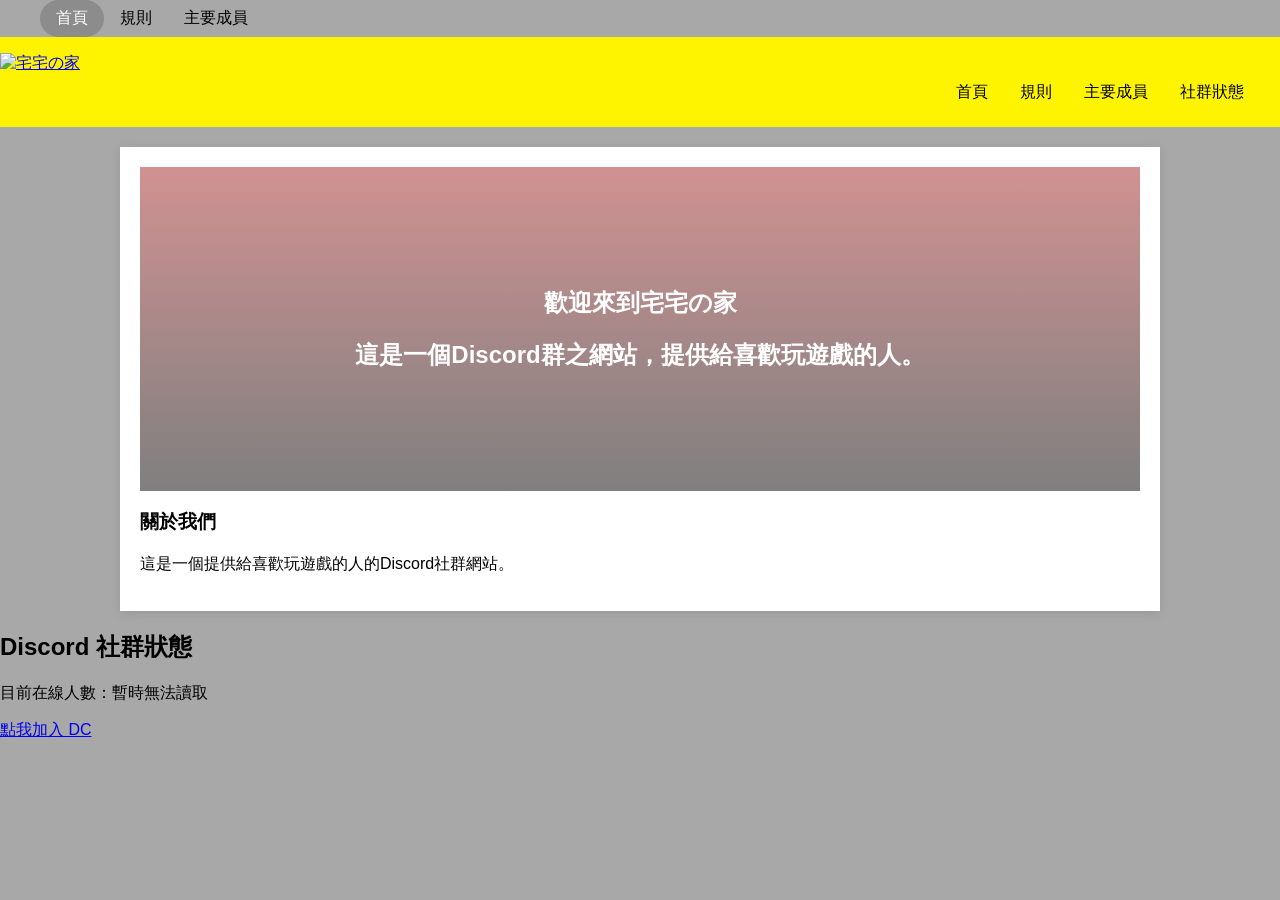
==== index.html @ 321887d7 "Add files via upload" ====
<!DOCTYPE html>
<html lang="zh-Hant">
<head>
    <meta charset="UTF-8">
    <title>宅宅の家</title>
    <link rel="stylesheet" href="style.css">
</head>
<body>

<ul class="nav-links">
    <li><a href="javascript:void(0)" class="nav-item active" onclick="showPage('home')">首頁</a></li>
    <li><a href="javascript:void(0)" class="nav-item" onclick="showPage('rules')">規則</a></li>
    <li><a href="javascript:void(0)" class="nav-item" onclick="showPage('members')">主要成員</a></li>
</ul>

<div id="home" class="page-content">
    <h1>歡迎來到首頁</h1>
</div>

<div id="rules" class="page-content" style="display:none;">
    <h1>這是規則頁面</h1>
</div>

<div id="members" class="page-content" style="display:none;">
    <h1>主要成員名單</h1>
</div>

<nav class="navbar">
    <div class="logo">
        <a href="index.html">
            <img src="./image/1.jpg" alt="宅宅の家" height="100" width="100">
        </a> 

    <div class="nav-container">
        <div class="logo"><a href="index.html" class="" onclick="showPage('home')"></a>
    </div>
    
        <ul class="nav-links">
            <li><a href="index.html" class="nav-item" onclick="showPage('home')">首頁</a></li>
            <li><a href="law.html" class="nav-item" onclick="showPage('main')">規則</a></li>
            <li><a href="main-member.html" class="nav-item" onclick="showPage('main')">主要成員</a></li>
            <li><a href="" class="nav-item" onclick="showPage('discord')">社群狀態</a></li>
        </ul>
    </div>
</nav>

<main class="content-wrapper">
    <section id="home" class="page-content active">
        <div class="hero-banner">
            <h1><strong>歡迎來到宅宅の家</strong></h1><h2><strong>這是一個Discord群之網站，提供給喜歡玩遊戲的人。</strong></h2>
        </div>
        <div class="info-card">
            <h3><strong>關於我們</strong></h3>
            <p>這是一個提供給喜歡玩遊戲的人的Discord社群網站。</p>
        </div>
    </section>


    <section id="main" class="page-content">
        <h2>主要成員</h2>
        <ul class="news-list">
            <li><span>2024/03/27</span> 伺服器規則更新</li>
            <li><span>2024/03/20</span> 本週遊戲活動：英雄聯盟大賽</li>
        </ul>
    </section>

    <section id="home" class="home">
        <h2>Discord 社群狀態</h2>
        <div class="dc-card">
            <p>目前在線人數：<span id="online-count">讀取中...</span></p>
            <a href="https://discord.gg/kJM9V8hc4u" class="join-btn">點我加入 DC</a>
        </div>
    </section>
</main>

<script>
    // 使用你的邀請碼末端（例如：kJM9V8hc4u）
    const inviteCode = "kJM9V8hc4u"; 

    async function getOnlineCount() {
        try {
            // 透過邀請碼 API 抓取伺服器即時狀態
            const response = await fetch(`https://discord.com/api/v9/invites/${inviteCode}?with_counts=true`);
            const data = await response.json();
            
            // approximate_presence_count 就是在線人數
            const online = data.approximate_presence_count;
            const total = data.approximate_member_count;

            document.getElementById('online-count').innerText = `在線${online} 人（總共 ${total} 人）`;
        } catch (error) {
            console.error("抓取失敗", error);
            document.getElementById('online-count').innerText = "暫時無法讀取";
        }
    }

    getOnlineCount();
    setInterval(getOnlineCount, 30000); // 每 30 秒更新一次
</script>


<script src="index.js"></script>
</body>
</html>
---- style.css ----
/* 基礎設定 */
body {
    font-family: "Microsoft JhengHei", sans-serif; /* 設定字體為微軟正黑體 */
    margin: 0; /* 讓網頁邊框不留白 */
    background-color: #a8a8a8; /* 整個背景用淺灰色，比較不刺眼 */
    color: #000000;
}

/* 導航欄樣式 */
.navbar {
    background-color: #fff400; /* 深藍色背景，很有官方、權威的感覺 */
    color: #696969;
    padding: 1rem 0;
    position: sticky; /* 【重點】捲動頁面時，選單會一直黏在頂部不動 */
    top: 0;
    z-index: 1000; /* 確保選單永遠在最上面，不會被其他東西擋住 */
}

/* 導航欄樣式 */

.nav-container {
    display: flex;
    justify-content: space-between; 
    align-items: center;
    max-width: 1900px; /* 最大1900 */
    margin: 0 auto;
    padding: 0 20px;
}

.nav-links {
    list-style: none;
    display: flex;
    margin: 0;
}

.nav-item {
    color: #000000;
    text-decoration: none;
    padding: 20px 10px;
    transition: 0.5s;
}

.nav-item:hover, .nav-item.active {
    background-color: #a5a5a5;
    border-radius: 100px;
}

/* 內容切換樣式 */

/* 預設的導覽項目樣式 */
.nav-item {
    text-decoration: none;
    color: black;          /* 預設文字黑色 */
    padding: 8px 16px;     /* 讓背景有厚度 */
    border-radius: 6px;    /* 稍微圓角 */
    transition: background-color 0.3s, color 0.3s;
    display: inline-block;
}

/* 這是你要的「亮起來」格式 (完全對應圖片) */
.nav-item.active {
    background-color: #8c8c8c; /* 灰黑色背景 */
    color: #ffffff !important;  /* 強制文字變白色 */
    cursor: default;           /* 點亮後滑鼠游標變回一般狀態 */
}

.page-content {
    display: none;
    max-width: 1000px;
    margin: 20px auto;
    padding: 20px;
    background: white;
    box-shadow: 0 2px 10px rgba(0,0,0,0.1);
}

.page-content.active {
    display: block;
}

/* 大橫幅樣式 */
.hero-banner {
    background: linear-gradient(rgba(163, 37, 37, 0.5), rgba(0,0,0,0.5)), url('htps://via.placeholder.com/1000x300');
    background-size: cover;
    color: white;
    text-align: center;
    padding: 100px 100px;
    margin-bottom: 10px;
}
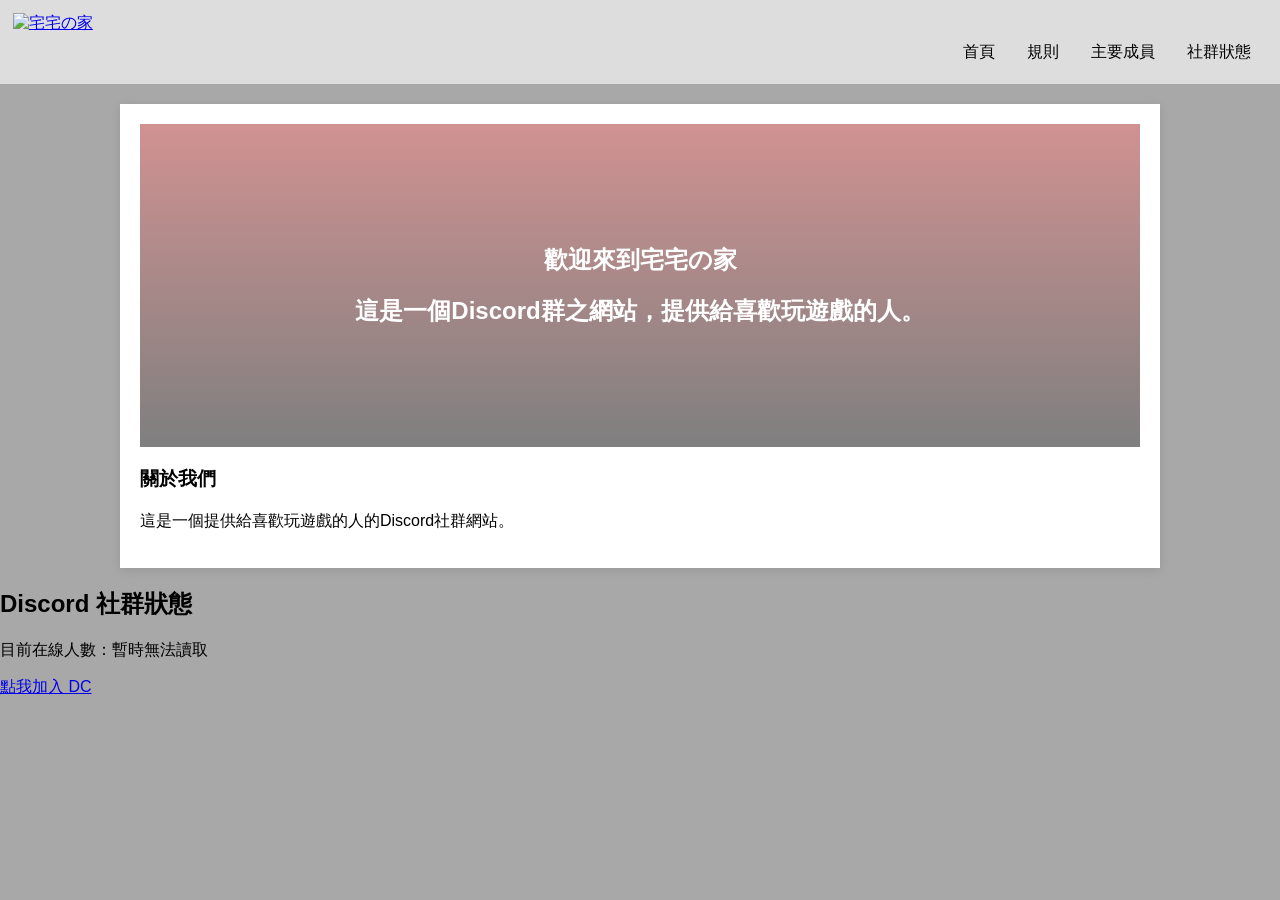
==== commit e6dea93d: "Add files via upload" ====
--- a/index.html
+++ b/index.html
@@ -7,34 +7,15 @@
 </head>
 <body>
 
-<ul class="nav-links">
-    <li><a href="javascript:void(0)" class="nav-item active" onclick="showPage('home')">首頁</a></li>
-    <li><a href="javascript:void(0)" class="nav-item" onclick="showPage('rules')">規則</a></li>
-    <li><a href="javascript:void(0)" class="nav-item" onclick="showPage('members')">主要成員</a></li>
-</ul>
-
-<div id="home" class="page-content">
-    <h1>歡迎來到首頁</h1>
-</div>
-
-<div id="rules" class="page-content" style="display:none;">
-    <h1>這是規則頁面</h1>
-</div>
-
-<div id="members" class="page-content" style="display:none;">
-    <h1>主要成員名單</h1>
-</div>
-
 <nav class="navbar">
     <div class="logo">
         <a href="index.html">
-            <img src="./image/1.jpg" alt="宅宅の家" height="100" width="100">
+            <img src="image/1.jpg" alt="宅宅の家" height="150" width="150">
         </a> 
 
     <div class="nav-container">
         <div class="logo"><a href="index.html" class="" onclick="showPage('home')"></a>
-    </div>
-    
+ 
         <ul class="nav-links">
             <li><a href="index.html" class="nav-item" onclick="showPage('home')">首頁</a></li>
             <li><a href="law.html" class="nav-item" onclick="showPage('main')">規則</a></li>
@@ -54,7 +35,6 @@
             <p>這是一個提供給喜歡玩遊戲的人的Discord社群網站。</p>
         </div>
     </section>
-
 
     <section id="main" class="page-content">
         <h2>主要成員</h2>
@@ -98,7 +78,7 @@
     setInterval(getOnlineCount, 30000); // 每 30 秒更新一次
 </script>
 
+<script src="index.js"></script>
 
-<script src="index.js"></script>
 </body>
 </html>
--- a/style.css
+++ b/style.css
@@ -8,28 +8,29 @@
 
 /* 導航欄樣式 */
 .navbar {
-    background-color: #fff400; /* 深藍色背景，很有官方、權威的感覺 */
+    background-color: #dddddd; /* 深藍色背景，很有官方、權威的感覺 */
     color: #696969;
-    padding: 1rem 0;
+    padding: 1% ;
     position: sticky; /* 【重點】捲動頁面時，選單會一直黏在頂部不動 */
     top: 0;
-    z-index: 1000; /* 確保選單永遠在最上面，不會被其他東西擋住 */
+    z-index: 100; /* 確保選單永遠在最上面，不會被其他東西擋住 */
 }
 
 /* 導航欄樣式 */
 
 .nav-container {
     display: flex;
-    justify-content: space-between; 
-    align-items: center;
+    justify-content: end; 
+    align-items: start;
     max-width: 1900px; /* 最大1900 */
-    margin: 0 auto;
-    padding: 0 20px;
+    margin: 0;
+    padding: 5 20px;
 }
 
 .nav-links {
     list-style: none;
     display: flex;
+    align-items: start;
     margin: 0;
 }
 
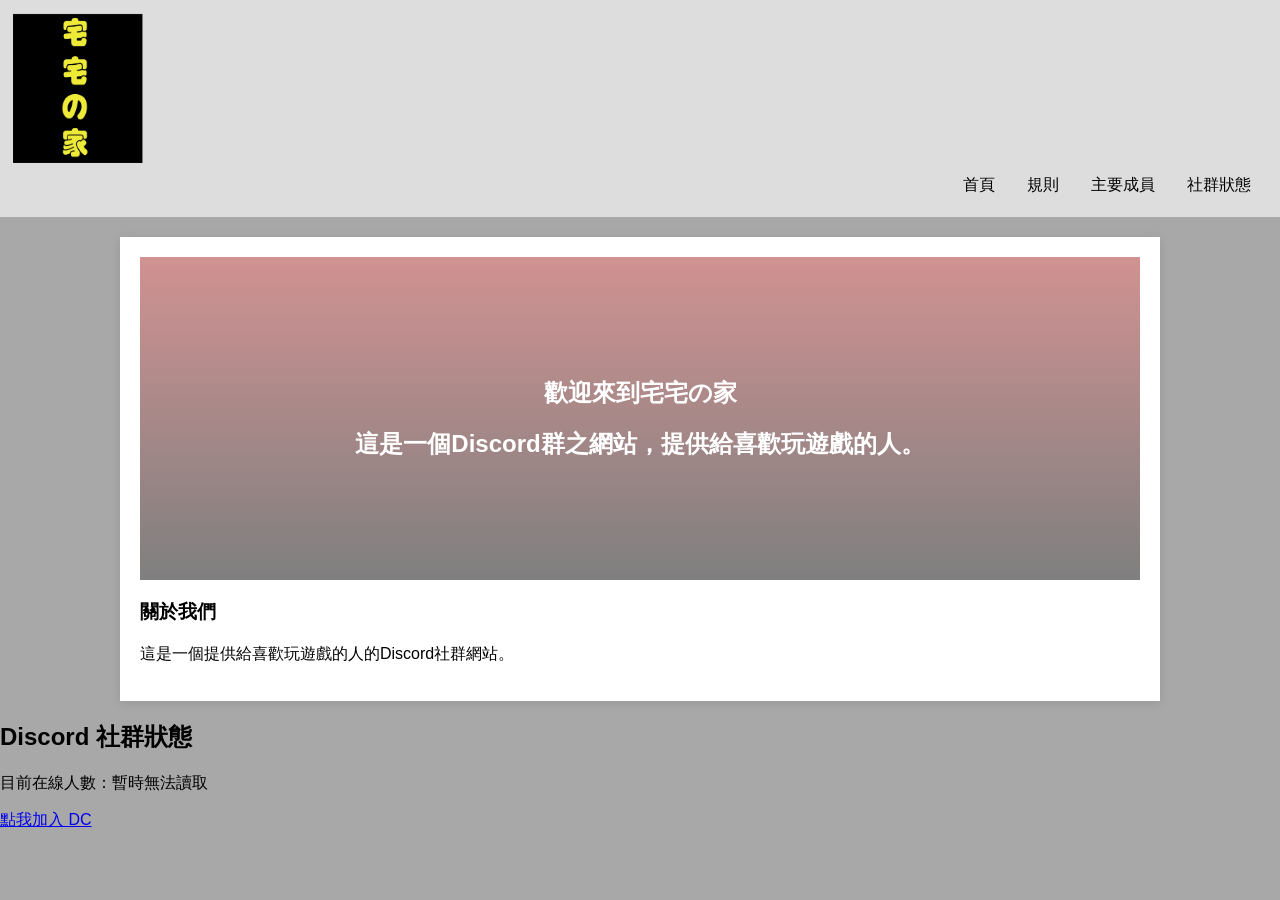
==== commit 5e23903b: "Add files via upload" ====
--- a/index.html
+++ b/index.html
@@ -10,7 +10,7 @@
 <nav class="navbar">
     <div class="logo">
         <a href="index.html">
-            <img src="image/1.jpg" alt="宅宅の家" height="150" width="150">
+            <img src="1.jpg" alt="宅宅の家" height="150" width="150">
         </a> 
 
     <div class="nav-container">
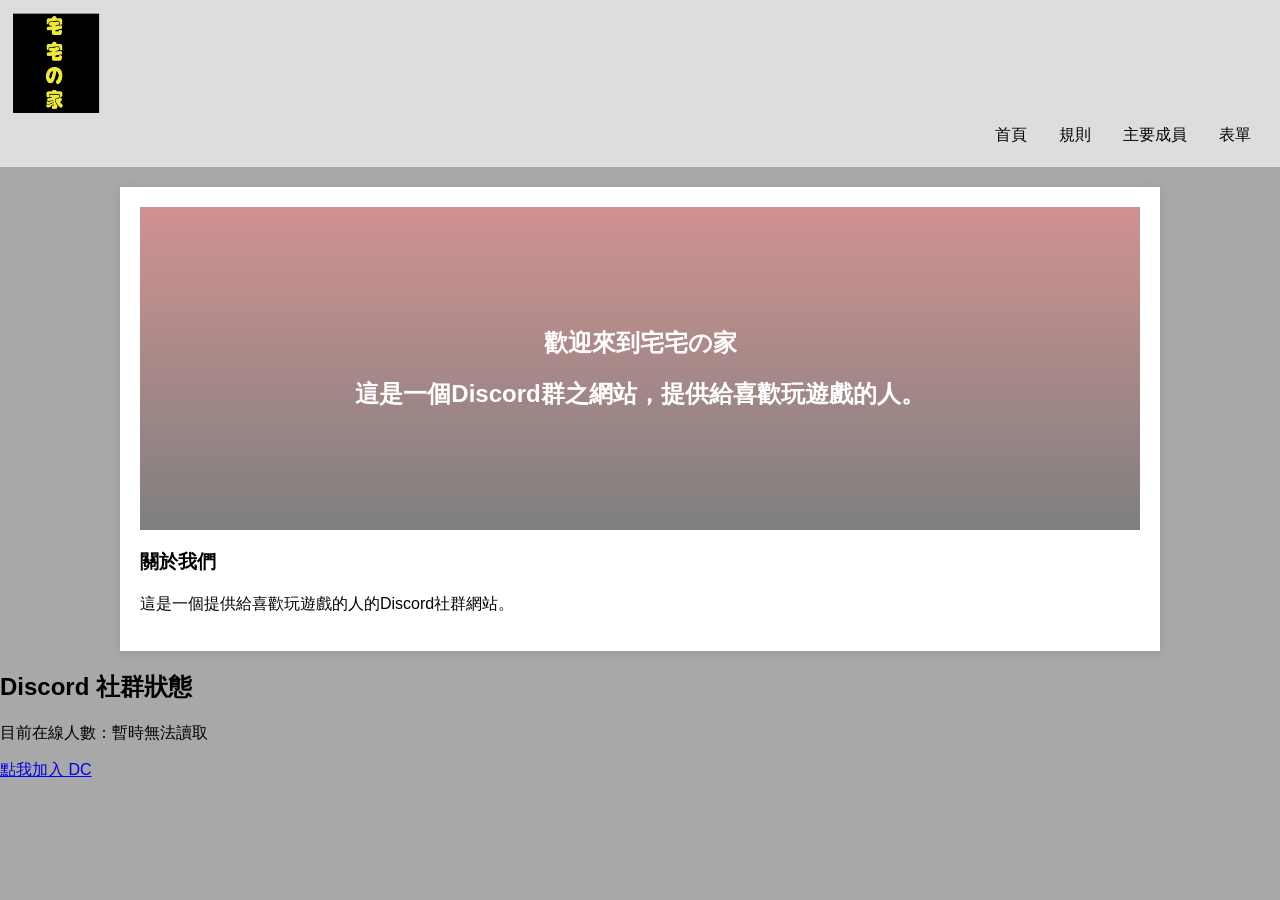
==== commit c1540cc8: "Add files via upload" ====
--- a/index.html
+++ b/index.html
@@ -1,16 +1,16 @@
 <!DOCTYPE html>
 <html lang="zh-Hant">
 <head>
+    <link rel="stylesheet" href="style.css">
     <meta charset="UTF-8">
-    <title>宅宅の家</title>
-    <link rel="stylesheet" href="style.css">
+    <meta name="viewport" content="width=device-width, initial-scale=1.0">
+    <title>宅宅の家</title>   
 </head>
 <body>
-
 <nav class="navbar">
     <div class="logo">
         <a href="index.html">
-            <img src="1.jpg" alt="宅宅の家" height="150" width="150">
+            <img src="1.jpg" alt="宅宅の家" height="100" width="100">
         </a> 
 
     <div class="nav-container">
@@ -18,13 +18,14 @@
  
         <ul class="nav-links">
             <li><a href="index.html" class="nav-item" onclick="showPage('home')">首頁</a></li>
-            <li><a href="law.html" class="nav-item" onclick="showPage('main')">規則</a></li>
+            <li><a href="law.html" class="nav-item" onclick="showPage('law')">規則</a></li>
             <li><a href="main-member.html" class="nav-item" onclick="showPage('main')">主要成員</a></li>
-            <li><a href="" class="nav-item" onclick="showPage('discord')">社群狀態</a></li>
+            <li><a href="Form.html" class="nav-item" onclick="showPage('Form')">表單</a></li>
         </ul>
     </div>
 </nav>
-
+    
+    
 <main class="content-wrapper">
     <section id="home" class="page-content active">
         <div class="hero-banner">
--- a/style.css
+++ b/style.css
@@ -20,6 +20,7 @@
 
 .nav-container {
     display: flex;
+    flex-direction: row;
     justify-content: end; 
     align-items: start;
     max-width: 1900px; /* 最大1900 */
@@ -86,4 +87,16 @@
     text-align: center;
     padding: 100px 100px;
     margin-bottom: 10px;
+}
+
+.Form {
+  text-decoration: none;
+  padding: 50px 25px;
+  color: black;              /* 預設文字黑色 */
+  border-radius: 6px;        /* 稍微圓角 */
+  transition: background-color 0.3s, color 0.3s;
+  list-style: none;
+  display: flex;
+  align-items: flex-start;
+  margin: 0;
 }
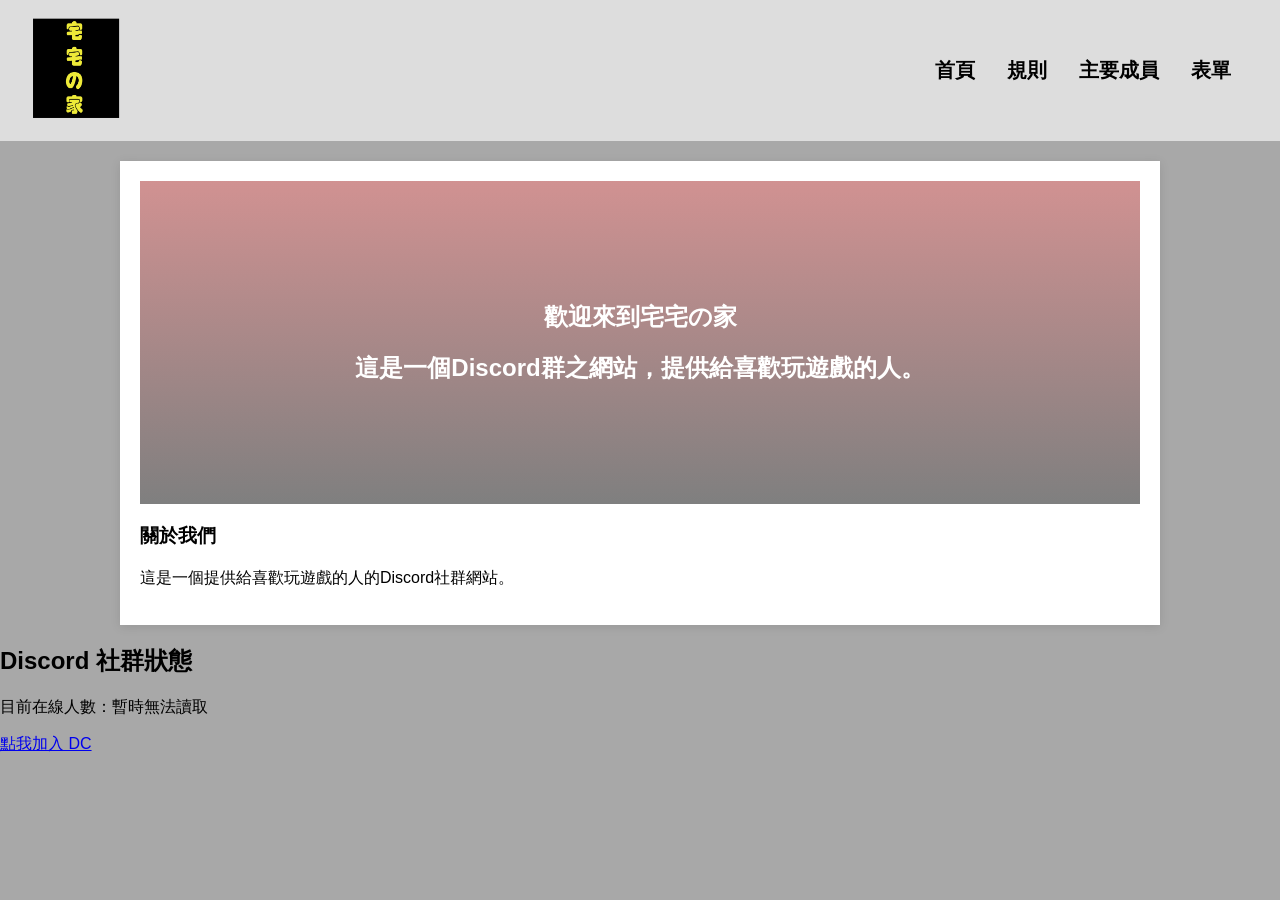
==== commit a3a286ac: "Add files via upload" ====
--- a/index.html
+++ b/index.html
@@ -8,23 +8,36 @@
 </head>
 <body>
 <nav class="navbar">
+  <div class="nav-container">
+    <!-- 左側 Logo 區 -->
     <div class="logo">
-        <a href="index.html">
-            <img src="1.jpg" alt="宅宅の家" height="100" width="100">
-        </a> 
+      <a href="index.html" onclick="showPage('home')">
+        <img src="1.jpg" alt="宅宅之家" height="100" width="100" >
+      </a>
+    </div>
 
-    <div class="nav-container">
-        <div class="logo"><a href="index.html" class="" onclick="showPage('home')"></a>
- 
-        <ul class="nav-links">
-            <li><a href="index.html" class="nav-item" onclick="showPage('home')">首頁</a></li>
-            <li><a href="law.html" class="nav-item" onclick="showPage('law')">規則</a></li>
-            <li><a href="main-member.html" class="nav-item" onclick="showPage('main')">主要成員</a></li>
-            <li><a href="Form.html" class="nav-item" onclick="showPage('Form')">表單</a></li>
+    <!-- 右側 選單區 -->
+    <ul class="nav-links">
+      <li><a href="index.html" class="nav-item" onclick="showPage('home')">首頁</a></li>
+      <li><a href="law.html" class="nav-item" onclick="showPage('law')">規則</a></li>
+      <li><a href="main-member.html" class="nav-item" onclick="showPage('main')">主要成員</a></li>
+
+      <!-- 含有下拉選單的項目 -->
+      <li class="has-dropdown">
+        <a href="Form.html" class="nav-item" onclick="showPage('Form')">表單</a>
+        
+        <!-- 子選單區塊 -->
+        <ul class="dropdown">
+          <li><a href="suggestion.html" target="_blank">建議</a></li>
+          <li><a href="Activity-selection.html" target="_blank">活動選擇</a></li>
+          <li><a href="Feedback.html" target="_blank">意見回饋</a></li>
+          <li><a href="report.html" target="_blank">檢舉</a></li>
+          <li><a href="Title-Change.html" target="_blank">職稱變更</a></li>
         </ul>
-    </div>
+      </li>
+    </ul>
+  </div>
 </nav>
-    
     
 <main class="content-wrapper">
     <section id="home" class="page-content active">
--- a/style.css
+++ b/style.css
@@ -6,7 +6,7 @@
     color: #000000;
 }
 
-/* 導航欄樣式 */
+/* 導覽列容器 */
 .navbar {
     background-color: #dddddd; /* 深藍色背景，很有官方、權威的感覺 */
     color: #696969;
@@ -14,32 +14,43 @@
     position: sticky; /* 【重點】捲動頁面時，選單會一直黏在頂部不動 */
     top: 0;
     z-index: 100; /* 確保選單永遠在最上面，不會被其他東西擋住 */
+    font-size: 20px;
+    font-weight: bolder
 }
-
-/* 導航欄樣式 */
 
 .nav-container {
     display: flex;
     flex-direction: row;
-    justify-content: end; 
-    align-items: start;
-    max-width: 1900px; /* 最大1900 */
+    justify-content: space-between; /* 圖片最左，選單最右 */
+    align-items: center;
+    max-width: 1800px; /* 最大1900 */
     margin: 0;
-    padding: 5 20px;
+    padding: 5px 20px;
 }
 
+/* 選單列表 */
 .nav-links {
-    list-style: none;
-    display: flex;
-    align-items: start;
-    margin: 0;
+  display: flex;
+  list-style: none;
+  margin: 0;
 }
 
+/* 關鍵：下拉選單的父層必須是相對定位 */
+.has-dropdown {
+  position: relative; 
+}
+
+/* 預設的導覽項目樣式 */
 .nav-item {
     color: #000000;
     text-decoration: none;
     padding: 20px 10px;
     transition: 0.5s;
+    color: black;          /* 預設文字黑色 */
+    padding: 8px 16px;     /* 讓背景有厚度 */
+    border-radius: 6px;    /* 稍微圓角 */
+    transition: background-color 0.3s, color 0.3s;
+    display: inline-block;
 }
 
 .nav-item:hover, .nav-item.active {
@@ -49,21 +60,43 @@
 
 /* 內容切換樣式 */
 
-/* 預設的導覽項目樣式 */
-.nav-item {
-    text-decoration: none;
-    color: black;          /* 預設文字黑色 */
-    padding: 8px 16px;     /* 讓背景有厚度 */
-    border-radius: 6px;    /* 稍微圓角 */
-    transition: background-color 0.3s, color 0.3s;
-    display: inline-block;
-}
 
 /* 這是你要的「亮起來」格式 (完全對應圖片) */
 .nav-item.active {
     background-color: #8c8c8c; /* 灰黑色背景 */
     color: #ffffff !important;  /* 強制文字變白色 */
     cursor: default;           /* 點亮後滑鼠游標變回一般狀態 */
+}
+
+/* --- 下拉選單主體 --- */
+.dropdown {
+  display: none;          /* 預設隱藏 */
+  position: absolute;     /* 絕對定位 */
+  top: 100%;              /* 接在父層下方 */
+  left: 0;
+  background-color: #afafaf; 
+  list-style: none;
+  padding: 0;
+  min-width: 150px;
+  box-shadow: 0px 4px 8px rgba(0,0,0,0.1);
+}
+
+/* 滑鼠移入時顯示 */
+.has-dropdown:hover .dropdown {
+  display: block;
+}
+
+/* 下拉選單內的文字樣式 */
+.dropdown li a {
+  display: block;
+  padding: 10px 20px;
+  color: white;
+  text-decoration: none;
+  border-bottom: 1px solid rgba(255, 255, 255, 0.2);
+}
+
+.dropdown li a:hover {
+  background-color: #8a8a8a; 
 }
 
 .page-content {
@@ -90,13 +123,15 @@
 }
 
 .Form {
-  text-decoration: none;
-  padding: 50px 25px;
-  color: black;              /* 預設文字黑色 */
-  border-radius: 6px;        /* 稍微圓角 */
-  transition: background-color 0.3s, color 0.3s;
-  list-style: none;
-  display: flex;
-  align-items: flex-start;
-  margin: 0;
+    text-decoration: none;
+    padding: 50px 25px;
+    color: black;              /* 預設文字黑色 */
+    border-radius: 6px;        /* 稍微圓角 */
+    transition: background-color 0.3s, color 0.3s;
+    list-style: none;
+    display: inline-block;
+    align-items: flex-start;
+    margin: 0;
+    display: flex;
+    justify-content: space-around;
 }
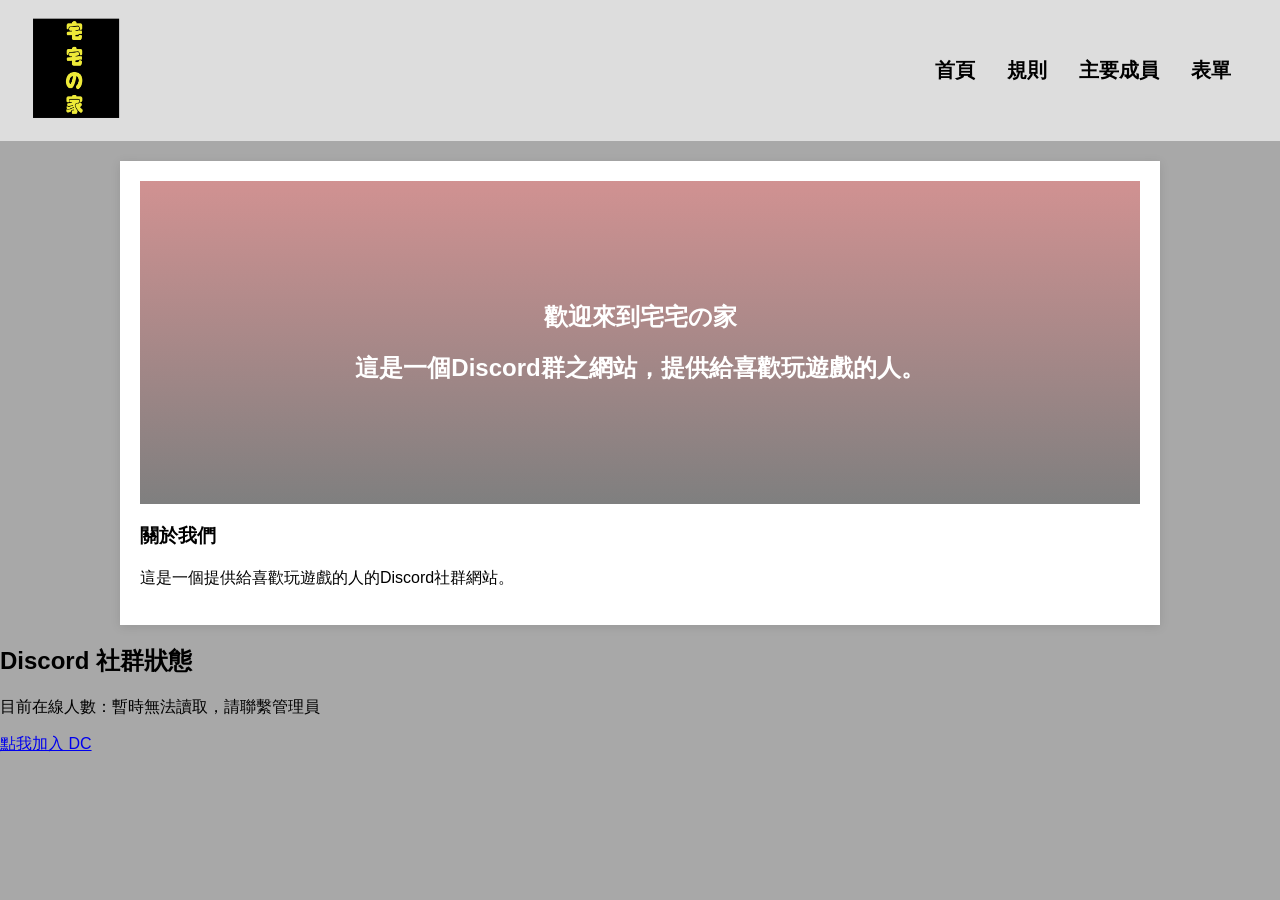
==== commit 6bb63df8: "Add files via upload" ====
--- a/index.html
+++ b/index.html
@@ -28,11 +28,11 @@
         
         <!-- 子選單區塊 -->
         <ul class="dropdown">
-          <li><a href="suggestion.html" target="_blank">建議</a></li>
-          <li><a href="Activity-selection.html" target="_blank">活動選擇</a></li>
-          <li><a href="Feedback.html" target="_blank">意見回饋</a></li>
-          <li><a href="report.html" target="_blank">檢舉</a></li>
-          <li><a href="Title-Change.html" target="_blank">職稱變更</a></li>
+          <li><a href="suggestion.html" target="_self">建議</a></li>
+          <li><a href="Activity-selection.html" target="_self">活動選擇</a></li>
+          <li><a href="Feedback.html" target="_self">意見回饋</a></li>
+          <li><a href="report.html" target="_self">檢舉</a></li>
+          <li><a href="Title-Change.html" target="_self">職稱變更</a></li>
         </ul>
       </li>
     </ul>
@@ -62,14 +62,14 @@
         <h2>Discord 社群狀態</h2>
         <div class="dc-card">
             <p>目前在線人數：<span id="online-count">讀取中...</span></p>
-            <a href="https://discord.gg/kJM9V8hc4u" class="join-btn">點我加入 DC</a>
+            <a href="https://discord.gg/kJM9V8hC4u" class="join-btn">點我加入 DC</a>
         </div>
     </section>
 </main>
 
-<script>
+<script class="invite">
     // 使用你的邀請碼末端（例如：kJM9V8hc4u）
-    const inviteCode = "kJM9V8hc4u"; 
+    const inviteCode = "kJM9V8hC4u"; 
 
     async function getOnlineCount() {
         try {
@@ -81,10 +81,10 @@
             const online = data.approximate_presence_count;
             const total = data.approximate_member_count;
 
-            document.getElementById('online-count').innerText = `在線${online} 人（總共 ${total} 人）`;
+            document.getElementById('online-count').innerText = `在線：${online} 人（包含機器人：12人）總共：${total} 人 `;
         } catch (error) {
             console.error("抓取失敗", error);
-            document.getElementById('online-count').innerText = "暫時無法讀取";
+            document.getElementById('online-count').innerText = "暫時無法讀取，請聯繫管理員";
         }
     }
 
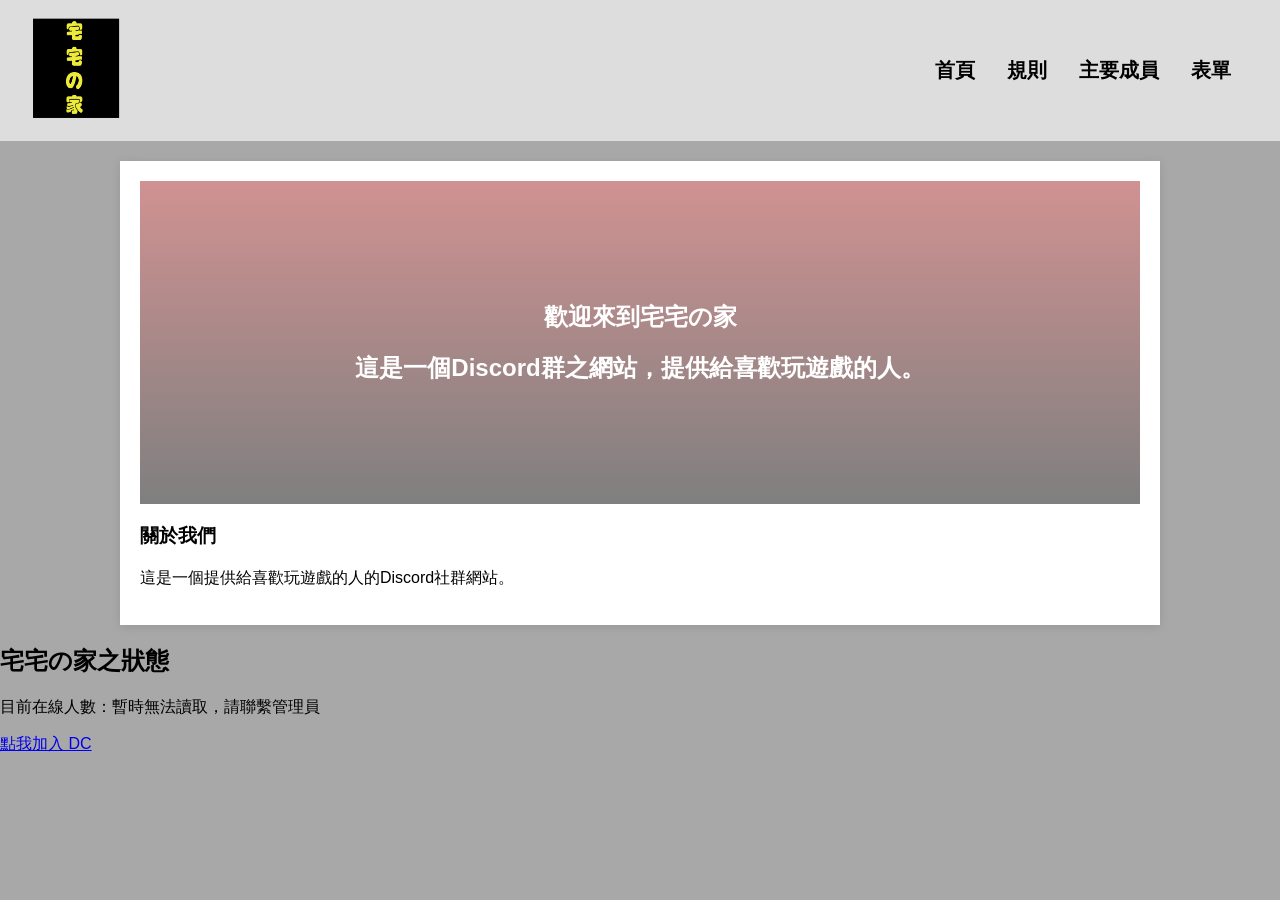
==== commit 701a3536: "Add files via upload" ====
--- a/index.html
+++ b/index.html
@@ -50,16 +50,8 @@
         </div>
     </section>
 
-    <section id="main" class="page-content">
-        <h2>主要成員</h2>
-        <ul class="news-list">
-            <li><span>2024/03/27</span> 伺服器規則更新</li>
-            <li><span>2024/03/20</span> 本週遊戲活動：英雄聯盟大賽</li>
-        </ul>
-    </section>
-
     <section id="home" class="home">
-        <h2>Discord 社群狀態</h2>
+        <h2>宅宅の家之狀態</h2>
         <div class="dc-card">
             <p>目前在線人數：<span id="online-count">讀取中...</span></p>
             <a href="https://discord.gg/kJM9V8hC4u" class="join-btn">點我加入 DC</a>
@@ -68,7 +60,7 @@
 </main>
 
 <script class="invite">
-    // 使用你的邀請碼末端（例如：kJM9V8hc4u）
+    // 使用你的邀請碼末端
     const inviteCode = "kJM9V8hC4u"; 
 
     async function getOnlineCount() {
